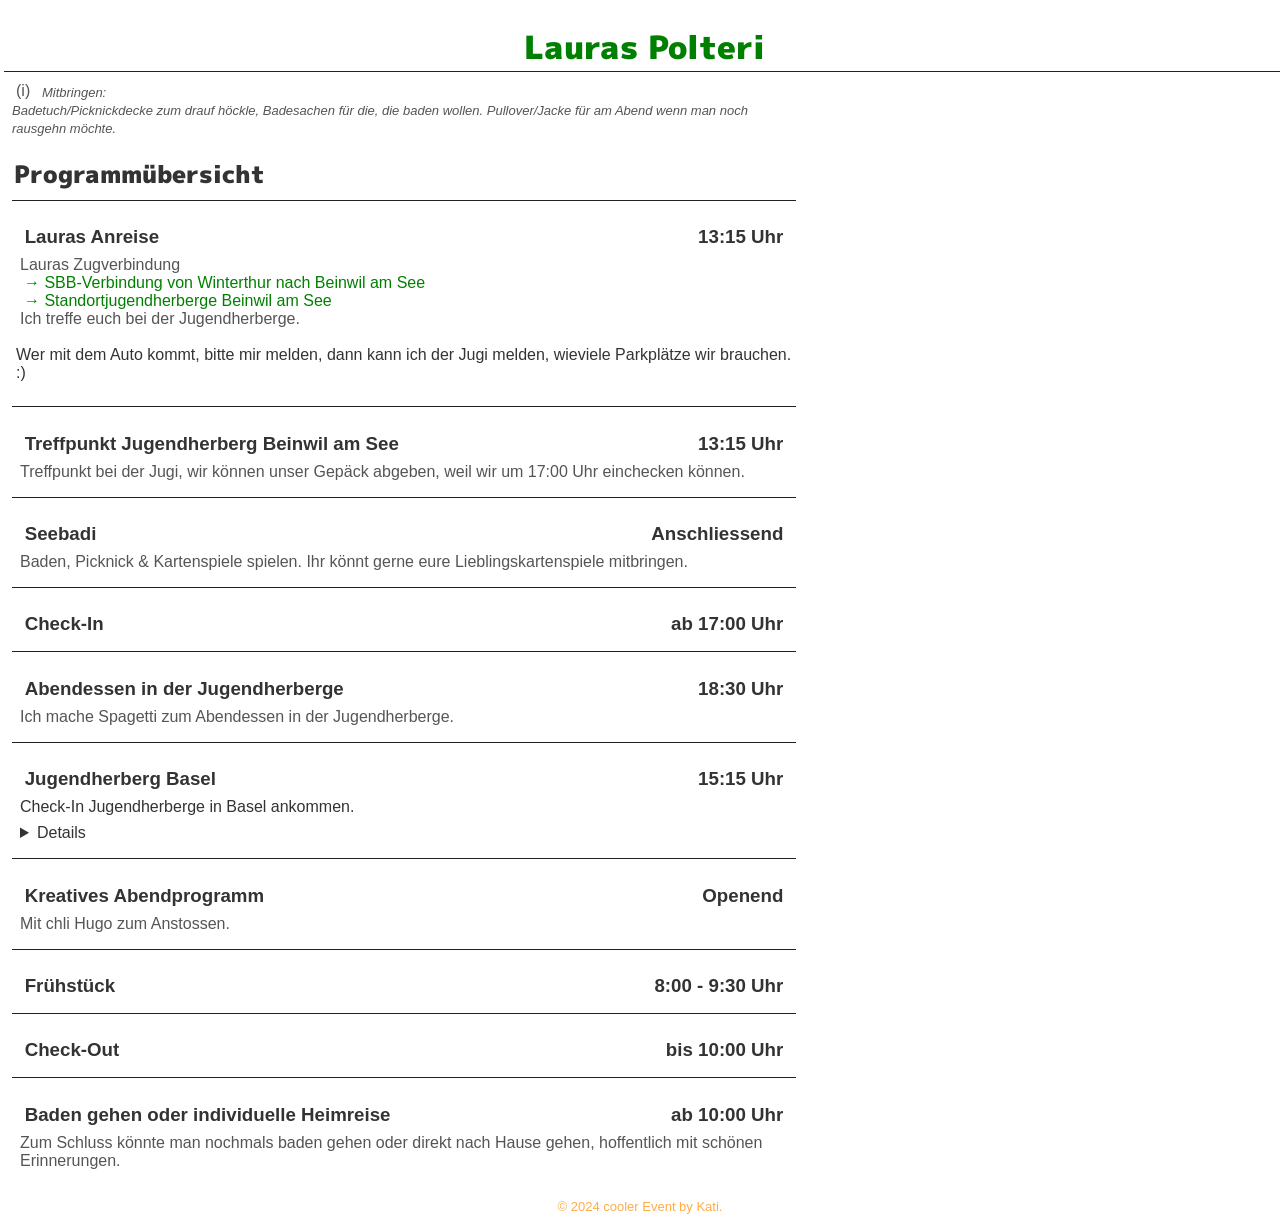
==== index.html @ 9f023d93 "init" ====
<!DOCTYPE html>
<html lang="de">
<head>
    <meta charset="UTF-8">
    <meta name="viewport" content="width=device-width, initial-scale=1.0">
    <title>Laura rocks ❤</title>
	<link rel="stylesheet" type="text/css" href="styles.css">
	<link rel="preconnect" href="https://fonts.googleapis.com">
	<link rel="preconnect" href="https://fonts.gstatic.com" crossorigin>
	<link href="https://fonts.googleapis.com/css2?family=M+PLUS+1p:wght@400;700;900&display=swap" rel="stylesheet">
<link href="https://fonts.googleapis.com/css2?family=M+PLUS+1p&family=Stalemate&display=swap" rel="stylesheet"> </head>
<body>
    <header>
        <h1><a href="https://sivelin.github.io/polteri-laura">Lauras Polteri</a></h1>
    </header>
	<section class="info">
		<p></br><span class="icon">(i)</span> <i>Mitbringen:</br>
		Badetuch/Picknickdecke zum drauf höckle, Badesachen für die, die baden wollen. Pullover/Jacke für am Abend wenn man noch rausgehn möchte.</i></p>
	</section>
    <section>
        <h2>Programmübersicht</h2>
        <div class="schedule">
            <div class="event-block">
                <div class="event-title"><h3>Lauras Anreise</h3><h3>13:15 Uhr</h3></div>
                <p>Lauras Zugverbindung</br>
					<a target="_blank" href="https://www.sbb.ch/de?stops=Winterthur_I8506000~Beinwil+am+See,+Jugendherberge+Beinwil+am+See,+Seestrasse_IA=4@O=Beinwil+am+See,+Jugendherberge+Beinwil+am+See,+Seestrasse@X=8209884@Y=47268922@U=104@L=980197673@p=1782122426@&day=2026-07-04&time=13_15&moment=arr&cursor=[base64]&trip=1_0">
						→ SBB-Verbindung von Winterthur nach Beinwil am See </a></br>
					<a target="_blank" href="https://maps.app.goo.gl/yCZQvEudjTcHJ5PN8">
						→ Standortjugendherberge Beinwil am See
					</a></br>
                    Ich treffe euch bei der Jugendherberge. </p><br>
                    Wer mit dem Auto kommt, bitte mir melden, dann kann ich der Jugi melden, wieviele Parkplätze wir brauchen. :)
				</p>
            </div>
            <div class="event-block">
                <div class="event-title"><h3>Treffpunkt Jugendherberg Beinwil am See</h3><h3>13:15 Uhr</h3></div>
                <p>Treffpunkt bei der Jugi, wir können unser Gepäck abgeben, weil wir um 17:00 Uhr einchecken können.</p>
            </div>

            <div class="event-block">
                <div class="event-title"><h3>Seebadi</h3><h3>Anschliessend</h3></div>
                <p>Baden, Picknick & Kartenspiele spielen. Ihr könnt gerne eure Lieblingskartenspiele mitbringen.</p>
            </div>

            <div class="event-block">
                <div class="event-title"><h3>Check-In</h3><h3>ab 17:00 Uhr</h3></div>
            </div>

            <div class="event-block">
                <div class="event-title"><h3>Abendessen in der Jugendherberge</h3><h3>18:30 Uhr</h3></div>
                <p>
                    Ich mache Spagetti zum Abendessen in der Jugendherberge.
				</p>
            </div>

            <div class="event-block">
                <div class="event-title"><h3>Jugendherberg Basel</h3><h3>15:15 Uhr</h3></div>
                <summary>Check-In Jugendherberge in Basel ankommen.</summary>
				<details>
					<ul>
						<li>Zimmerbezug: ab 17:00 Uhr</li>
						<li>Parkplätze: Bei der Jugi, müssen wir anmelden.</li>
						<li>Gepäck können wir deponieren</li>
						<li>Bettwäsche ist im Preis inbegriffen (Duschtücher nicht)</li>
						<li>Frühstücksbuffet (inklusive): 6:00-9:30 Uhr</li>
						<li>Check-out: 10.00 Uhr</li>
					</ul>
				</details>
            </div>

            <div class="event-block">
                 <div class="event-title"><h3>Kreatives Abendprogramm</h3><h3>Openend</h3></div>
                 <p>
                    Mit chli Hugo zum Anstossen.
				</p>
            </div>

            <div class="event-block">
                <div class="event-title"><h3>Frühstück</h3><h3>8:00 - 9:30 Uhr</h3></div>
            </div>

            <div class="event-block">
                <div class="event-title"><h3>Check-Out</h3><h3>bis 10:00 Uhr</h3></div>
            </div>

            <div class="event-block">
                 <div class="event-title"><h3>Baden gehen oder individuelle Heimreise</h3><h3>ab 10:00 Uhr</h3></div>
                 <p>
                    Zum Schluss könnte man nochmals baden gehen oder direkt nach Hause gehen, hoffentlich mit schönen Erinnerungen.
				</p>
            </div>
        </div>
    </section>

    <footer>
        &copy; 2024 cooler Event by Kati.
    </footer>

</body>
</html>
---- styles.css ----
* {
    box-sizing: border-box;
    margin: 0;
    padding:  0.5em 0.25em 0 0.25em;
}
body {
	font-family: 'Open Sans', sans-serif;
	margin: 0;
	padding: 0;
	color: #333;
	box-sizing: border-box;
}

header {
	background-color: #fff;
	color: #fff;
	text-align: center;
	position: fixed;
	top: 0;
	width: 100%;
	border-bottom: 1px solid #222;
}

section {
	max-width: 800px;
	background-color: #fff;
}

h1{
	font-family:  'M PLUS 1p', sans-serif;
	font-weight: 900;
}

h2 {
	font-family:  'M PLUS 1p', sans-serif;
	font-weight: 900;
}

p {
	color: #555;
}

.schedule {
	display: flex;
	flex-wrap: wrap;
	justify-content: space-between;
}

.event-block {
	width: 100%;
	margin-bottom: 1em;
	border-top: 1px solid #222;
}

footer {
	font-size: small;
	background-color: #fff;
	color: #FFAC46;
	text-align: center;
	padding: 1em;
	bottom: 0;
	width: 100%;
}

a {
	color: green;
	text-decoration: none;
}

a:hover {
    transition: color 0.3s;
	color: #333;
}

a:visited {
  color: darkgreen;
}

.tag {
	color: #FFAC46;
}

.house {
	color: green;
}

.konzert {
	color: #69A1AC;
}

.h3 {
	float: left;
}

.event-title {
	display: flex;
	flex-wrap: wrap;
	justify-content: space-between;
}

.info {
	margin-top: 2.5em;
}

i {
	font-size: small;
}
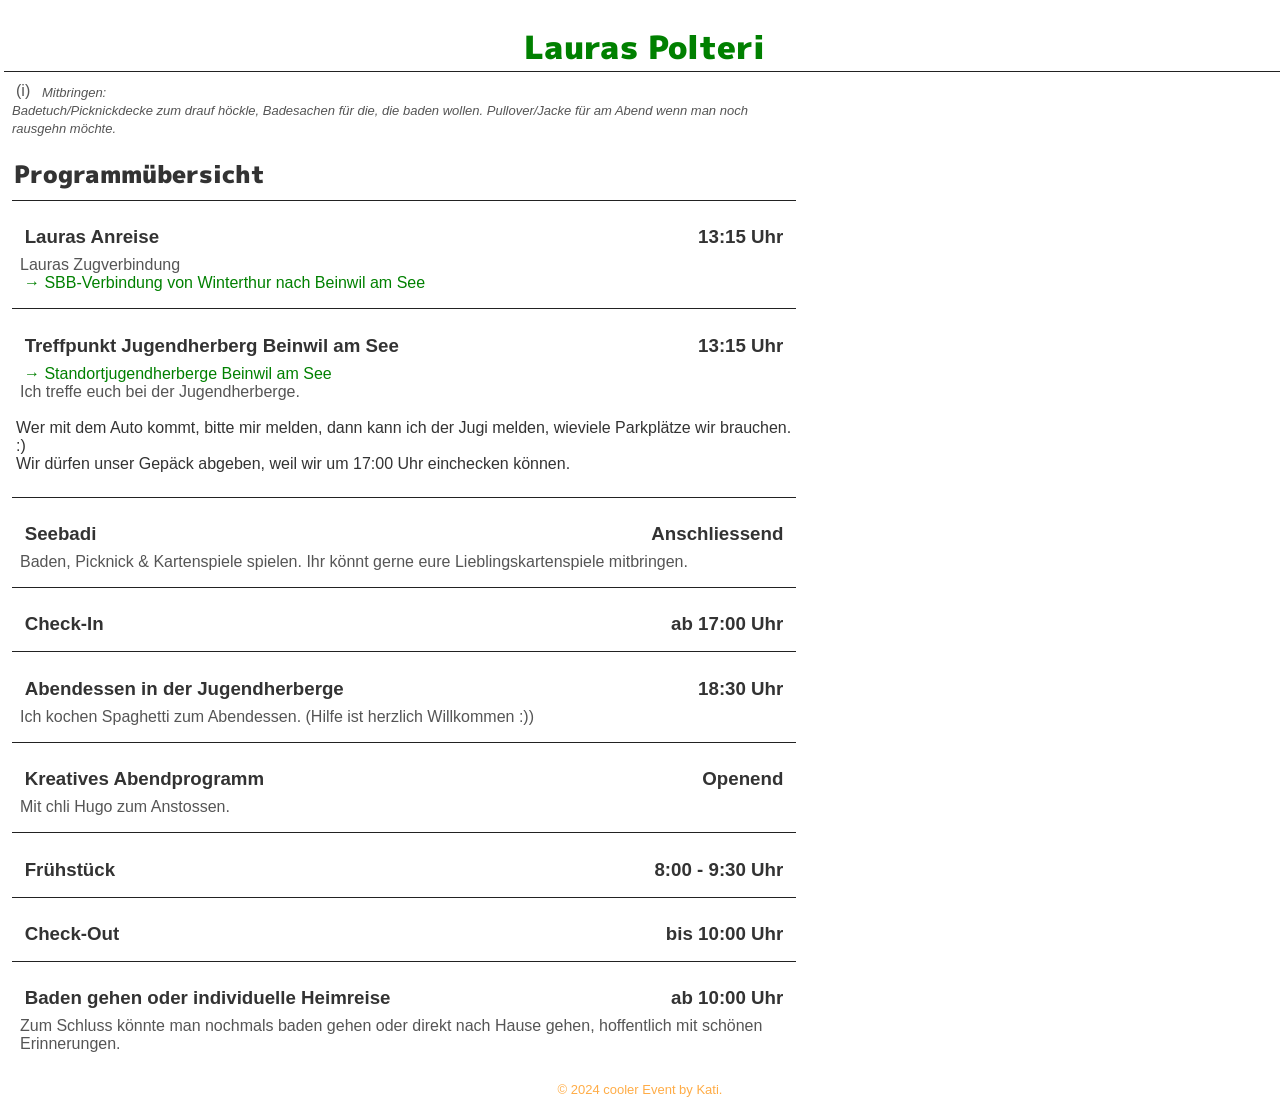
==== commit 9b53b20e: "update" ====
--- a/index.html
+++ b/index.html
@@ -25,16 +25,16 @@
                 <p>Lauras Zugverbindung</br>
 					<a target="_blank" href="https://www.sbb.ch/de?stops=Winterthur_I8506000~Beinwil+am+See,+Jugendherberge+Beinwil+am+See,+Seestrasse_IA=4@O=Beinwil+am+See,+Jugendherberge+Beinwil+am+See,+Seestrasse@X=8209884@Y=47268922@U=104@L=980197673@p=1782122426@&day=2026-07-04&time=13_15&moment=arr&cursor=[base64]&trip=1_0">
 						→ SBB-Verbindung von Winterthur nach Beinwil am See </a></br>
-					<a target="_blank" href="https://maps.app.goo.gl/yCZQvEudjTcHJ5PN8">
+					</p>
+            </div>
+            <div class="event-block">
+                <div class="event-title"><h3>Treffpunkt Jugendherberg Beinwil am See</h3><h3>13:15 Uhr</h3></div>
+                <p><a target="_blank" href="https://maps.app.goo.gl/yCZQvEudjTcHJ5PN8">
 						→ Standortjugendherberge Beinwil am See
 					</a></br>
                     Ich treffe euch bei der Jugendherberge. </p><br>
                     Wer mit dem Auto kommt, bitte mir melden, dann kann ich der Jugi melden, wieviele Parkplätze wir brauchen. :)
-				</p>
-            </div>
-            <div class="event-block">
-                <div class="event-title"><h3>Treffpunkt Jugendherberg Beinwil am See</h3><h3>13:15 Uhr</h3></div>
-                <p>Treffpunkt bei der Jugi, wir können unser Gepäck abgeben, weil wir um 17:00 Uhr einchecken können.</p>
+			</br>Wir dürfen unser Gepäck abgeben, weil wir um 17:00 Uhr einchecken können.</p>
             </div>
 
             <div class="event-block">
@@ -49,30 +49,13 @@
             <div class="event-block">
                 <div class="event-title"><h3>Abendessen in der Jugendherberge</h3><h3>18:30 Uhr</h3></div>
                 <p>
-                    Ich mache Spagetti zum Abendessen in der Jugendherberge.
+                    Ich kochen Spaghetti zum Abendessen. (Hilfe ist herzlich Willkommen :))
 				</p>
             </div>
 
             <div class="event-block">
-                <div class="event-title"><h3>Jugendherberg Basel</h3><h3>15:15 Uhr</h3></div>
-                <summary>Check-In Jugendherberge in Basel ankommen.</summary>
-				<details>
-					<ul>
-						<li>Zimmerbezug: ab 17:00 Uhr</li>
-						<li>Parkplätze: Bei der Jugi, müssen wir anmelden.</li>
-						<li>Gepäck können wir deponieren</li>
-						<li>Bettwäsche ist im Preis inbegriffen (Duschtücher nicht)</li>
-						<li>Frühstücksbuffet (inklusive): 6:00-9:30 Uhr</li>
-						<li>Check-out: 10.00 Uhr</li>
-					</ul>
-				</details>
-            </div>
-
-            <div class="event-block">
                  <div class="event-title"><h3>Kreatives Abendprogramm</h3><h3>Openend</h3></div>
-                 <p>
-                    Mit chli Hugo zum Anstossen.
-				</p>
+                 <p>Mit chli Hugo zum Anstossen.</p>
             </div>
 
             <div class="event-block">
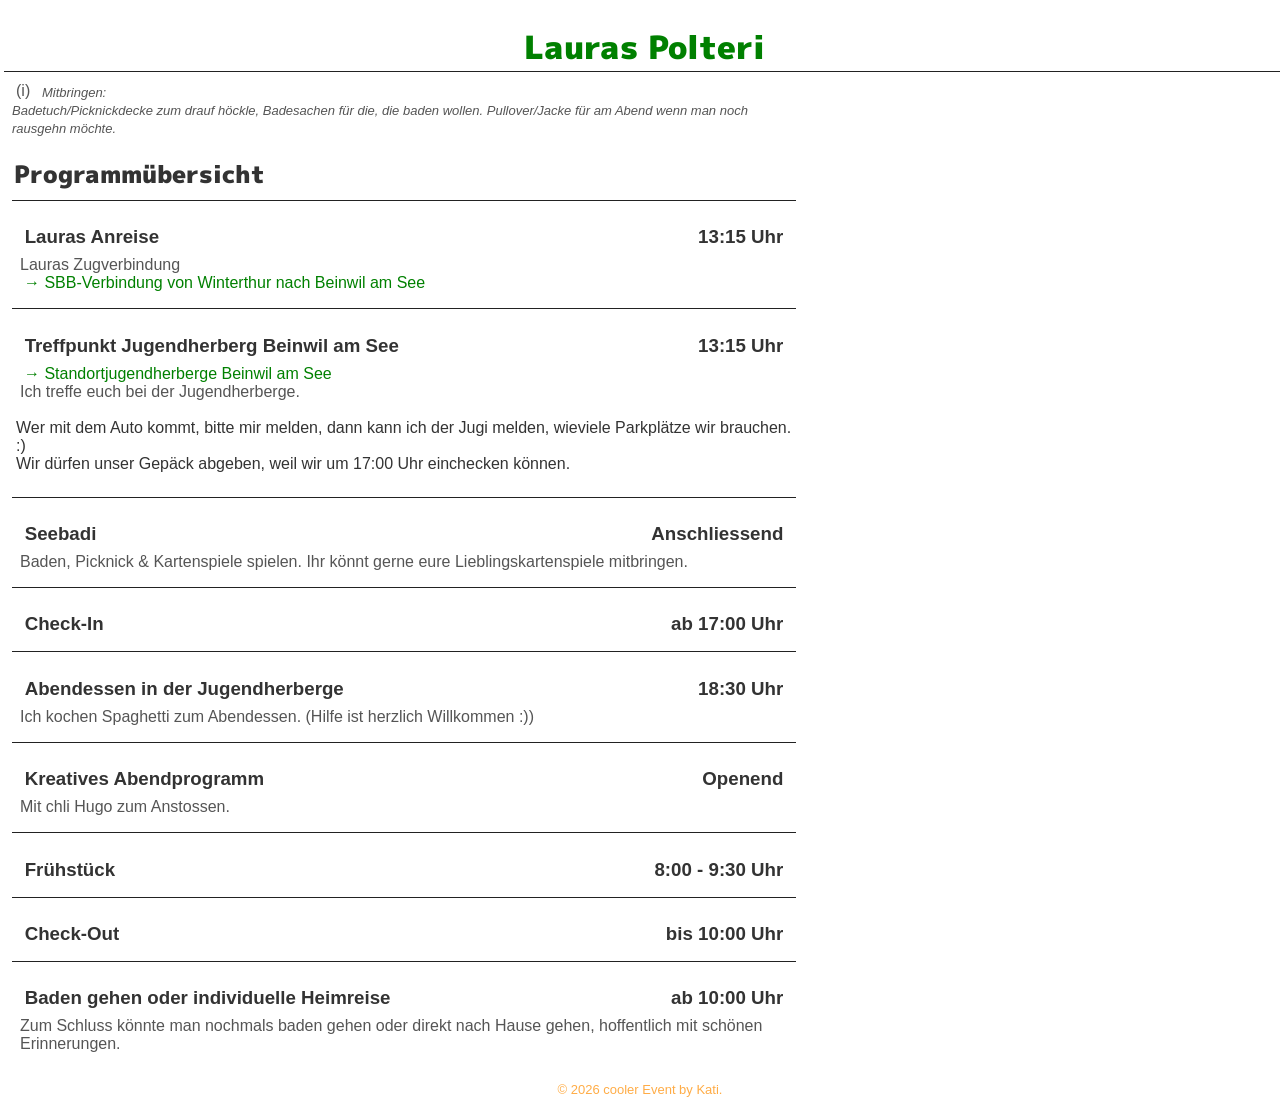
==== commit 7a599c83: "Update index.html" ====
--- a/index.html
+++ b/index.html
@@ -76,7 +76,7 @@
     </section>
 
     <footer>
-        &copy; 2024 cooler Event by Kati.
+        &copy; 2026 cooler Event by Kati.
     </footer>
 
 </body>
